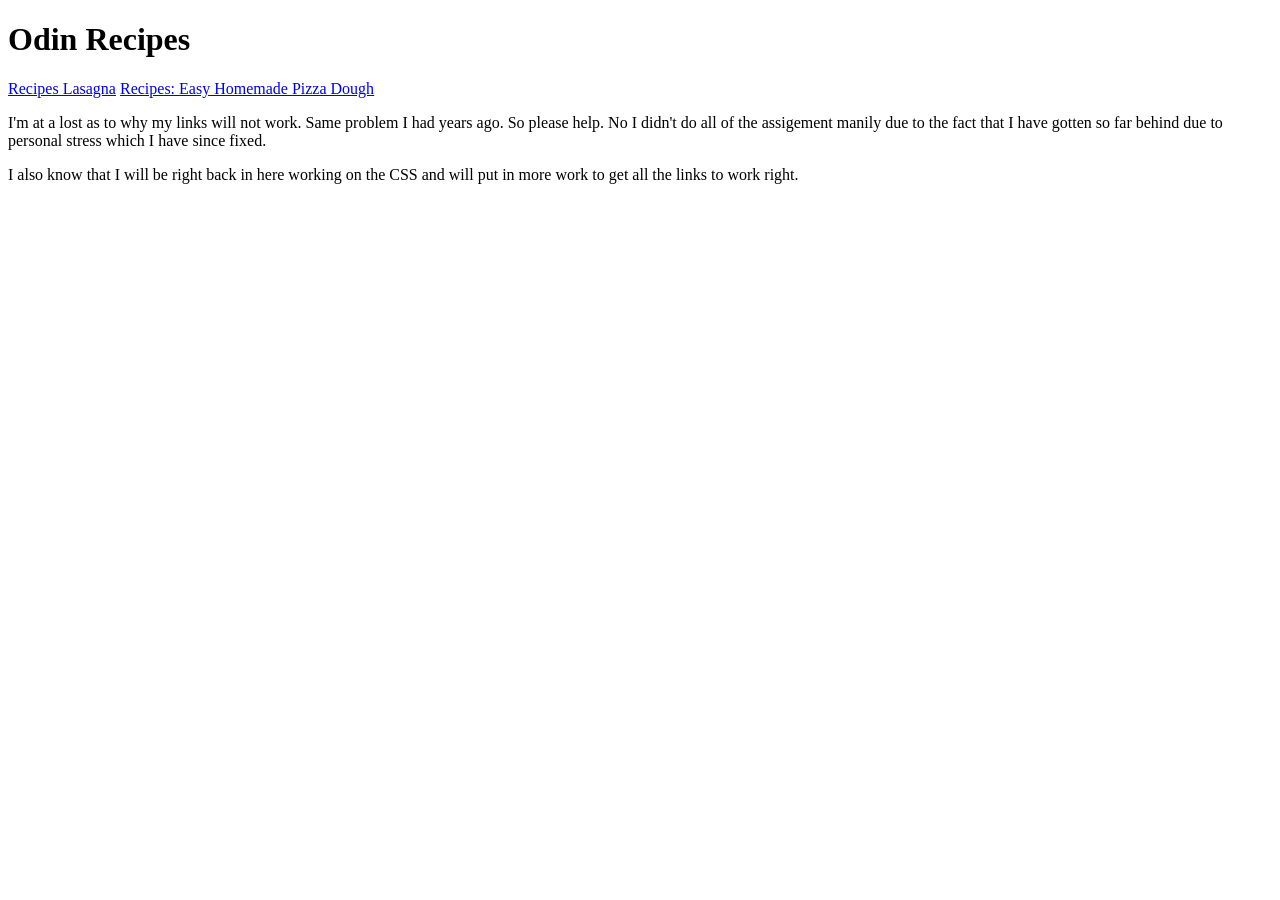
==== index.html @ 5ddd361a "Add recipes website project" ====
<!DOCTYPE html>
<html lang="en">
    <head>
        <meta charset="utf-8">
    </head>   
        <body>
            <h1>Odin Recipes</h1>
            <a href="recipes/lasagna.html">Recipes Lasagna</a>
            <a href="recipes/homemade-pizza.html">Recipes: Easy Homemade Pizza Dough</a>
            <p>
                I'm at a lost as to why my links will not work. Same problem I had years
                ago. So please help. No I didn't do all of the assigement manily
                due to the fact that I have gotten so far behind due to personal 
                stress which I have since fixed.
            </p>
            <p>I also know that I will be right back in here working on the 
                CSS and will put in more work to get all the links to work right.
            </p>
        </body>
    
</html>
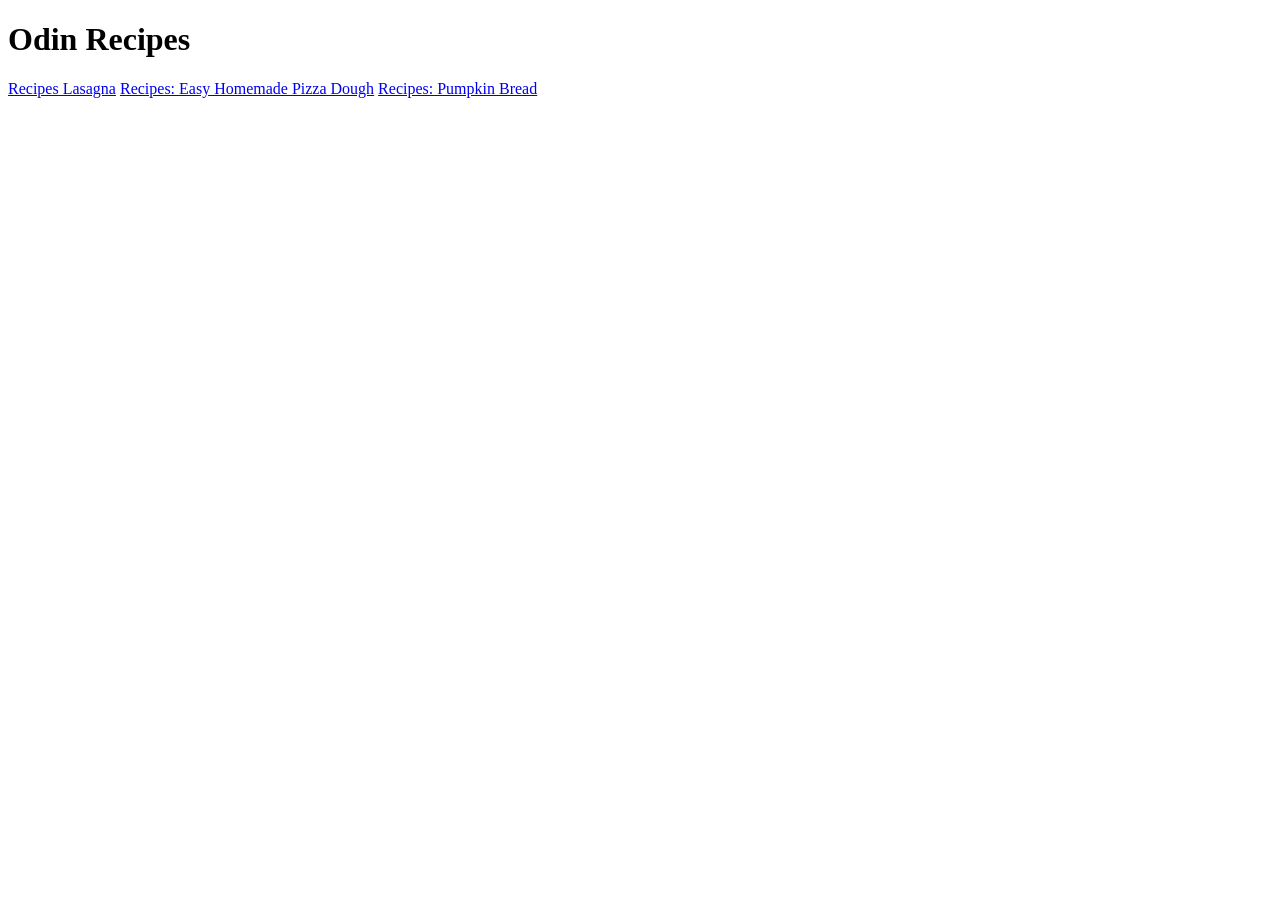
==== commit 168a12dc: "Add pumpkin bread recipe and fix home links" ====
--- a/index.html
+++ b/index.html
@@ -7,15 +7,8 @@
             <h1>Odin Recipes</h1>
             <a href="recipes/lasagna.html">Recipes Lasagna</a>
             <a href="recipes/homemade-pizza.html">Recipes: Easy Homemade Pizza Dough</a>
-            <p>
-                I'm at a lost as to why my links will not work. Same problem I had years
-                ago. So please help. No I didn't do all of the assigement manily
-                due to the fact that I have gotten so far behind due to personal 
-                stress which I have since fixed.
-            </p>
-            <p>I also know that I will be right back in here working on the 
-                CSS and will put in more work to get all the links to work right.
-            </p>
+            <a href="recipes/pumpkin-bread.html">Recipes: Pumpkin Bread</a>
+            
         </body>
     
 </html>
